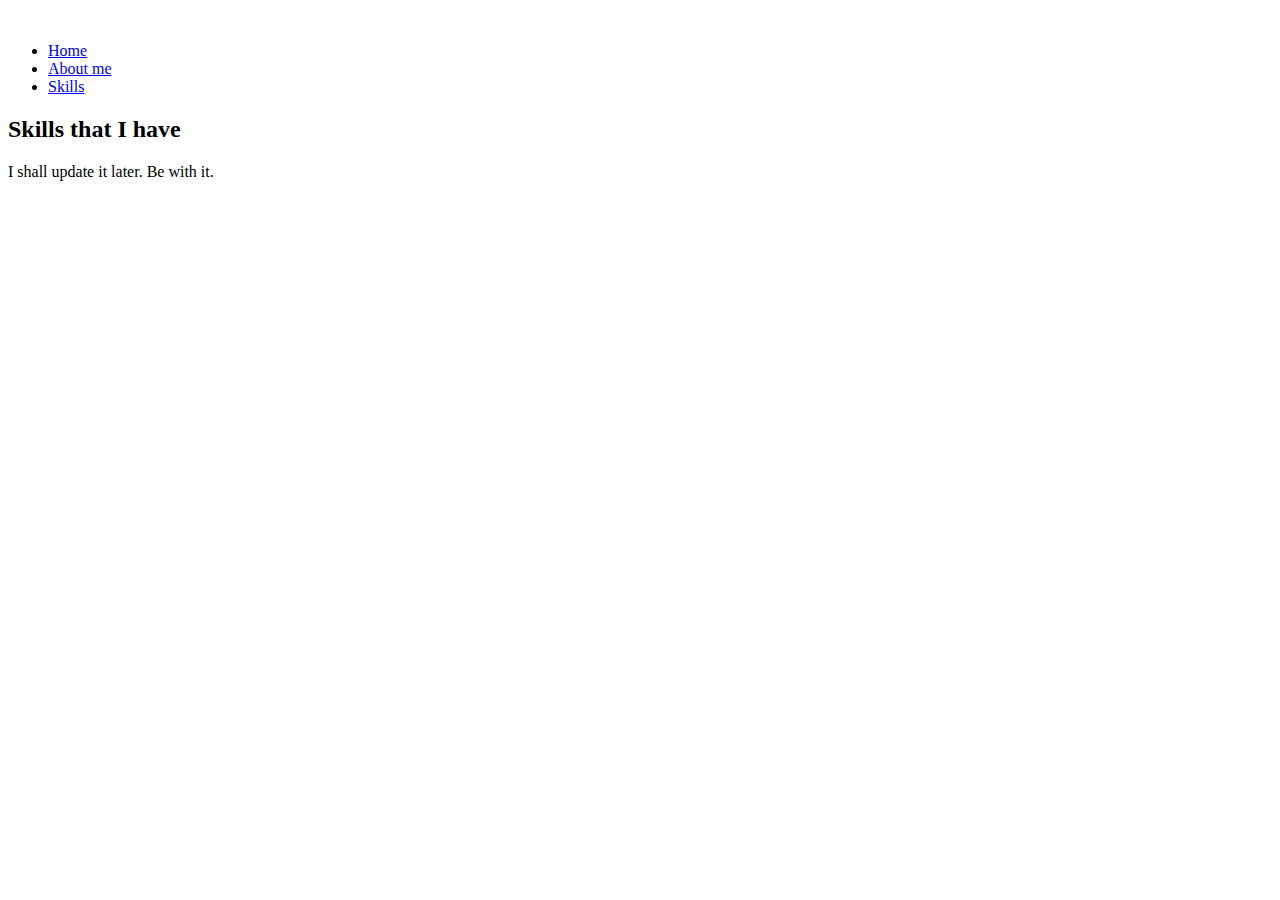
==== Skills.html @ 12f5e5c8 "First commit" ====
<!DOCTYPE html>
<html lang="en">
<head>
    <meta charset="UTF-8">
    <meta http-equiv="X-UA_Compatible" content="IE=edge">
    <meta name="viewport" content="width=device-width, initial-scale=1.0">
    <title>Personle Portfolio Website</title>
    <link rel="stylesheet" href="style.css">
</head>
<body>
    <div class="hero">
        <nav>
            <img src="" class="logo">
            <ul>
                <li><a href="Home.html">Home</a></li>
                <li><a href="About.html">About me</a></li>
                <li><a href="Skills.html">Skills</a></li>
                
            </ul>
        </nav>
        <div class="detel">
            <h2>Skills <span>that I </span>have</h2>
            <p>
                I shall update it later. Be with it.
                
            </p>
            <!-- <a href="C:\Users\gouta\Downloads\summer2.pdf">DOWNLOAD CV</a> -->
        </div>
        <div class="images">
            <img src="" class="shape">
            <img src="" class="boy">
        </div>

    </div>
    
</body>
</html>
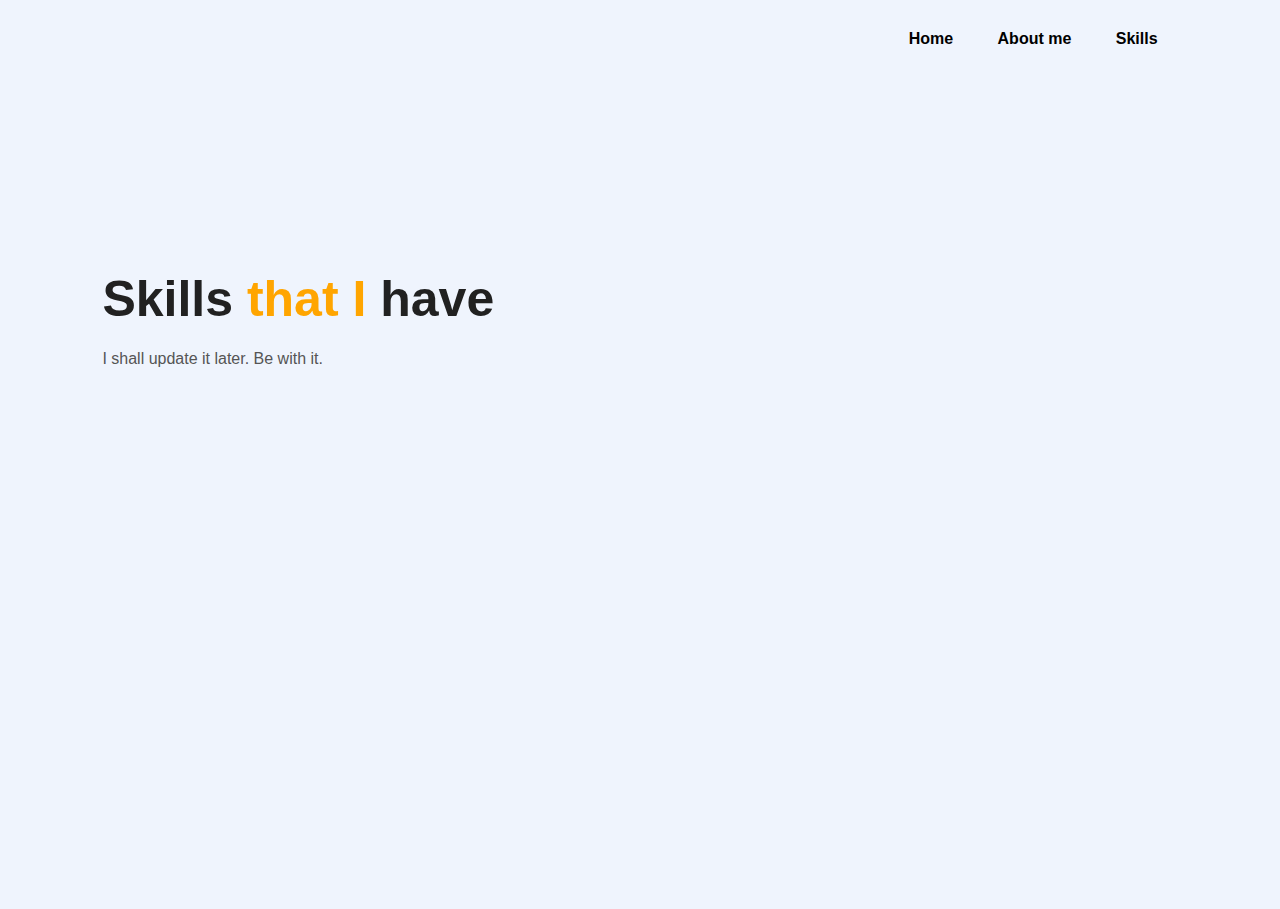
==== commit fb3d9eae: "index" ====
--- a/Skills.html
+++ b/Skills.html
@@ -12,7 +12,7 @@
         <nav>
             <img src="" class="logo">
             <ul>
-                <li><a href="Home.html">Home</a></li>
+                <li><a href="/">Home</a></li>
                 <li><a href="About.html">About me</a></li>
                 <li><a href="Skills.html">Skills</a></li>
                 
--- a/style.css
+++ b/style.css
@@ -0,0 +1,94 @@
+*{
+    margin:0;
+    padding:0;
+    font-family:sans-serif;
+}
+
+.hero{
+    position: relative;
+    width:100;
+    height:101vh;
+    background:#eff4fd;
+}
+
+nav{
+    display: flex;
+    width:84%;
+    margin: auto;
+    padding: 20px 0;
+    align-items: center;
+    justify-content: space-between;
+} 
+
+nav ul li{
+    display: inline-block;
+    list-style: none;
+    margin: 10px 20px;
+
+}
+
+nav ul li a{
+    text-decoration:none;
+    color: #000;
+    font-weight: bold;
+}
+
+nav ul li a:hover{
+    color:red;
+}
+
+.detel{
+    margin-left: 8%;
+    margin-top: 15%;
+}
+
+.detel h2{
+    font-size: 50px;
+    color:#212121;
+    margin-bottom: 20px;
+}
+
+span{
+    color: orange;
+
+}
+
+.detel p{
+    color: #555;
+    line-height:22px;
+}
+.detel a{
+    background: #212121;
+    padding: 10px 18px;
+    text-decoration: none;
+    font-weight: bold;
+    color: #fff;
+    display: inline-block;
+    margin: 30px 0;
+    border-radius: 5px;
+
+}
+.images{
+    width: 55%;
+    height: 80%;
+    position:absolute;
+    bottom: 0;
+    right: 100px;
+}
+
+.images img{
+    height:100%;
+    position: absolute;
+    left: 50%;
+    bottom: 0;
+    transform: translateX(-50%);
+    transition: bottom 1s, left 1s;
+}
+
+.images:hover .shape{
+    bottom: 40px;
+}
+
+.images:hover .boy{
+    left:45%
+}